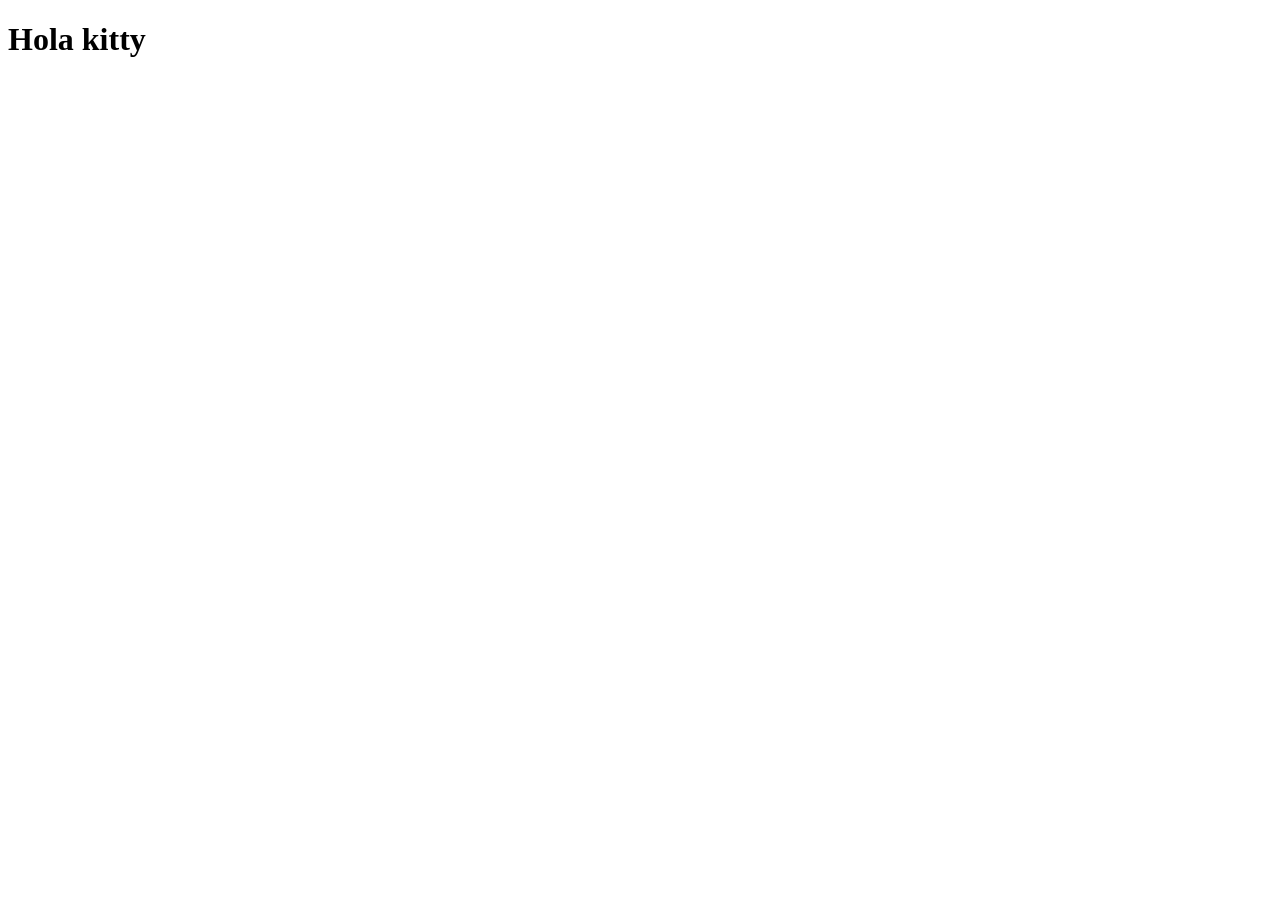
==== si.html @ 450eccf4 "hola" ====
<!DOCTYPE html>
<html lang="en">
<head>
    <meta charset="UTF-8">
    <meta name="viewport" content="width=device-width, initial-scale=1.0">
    <title>hola</title>
</head>
<body>
    <h1>Hola kitty</h1>
</body>
</html>
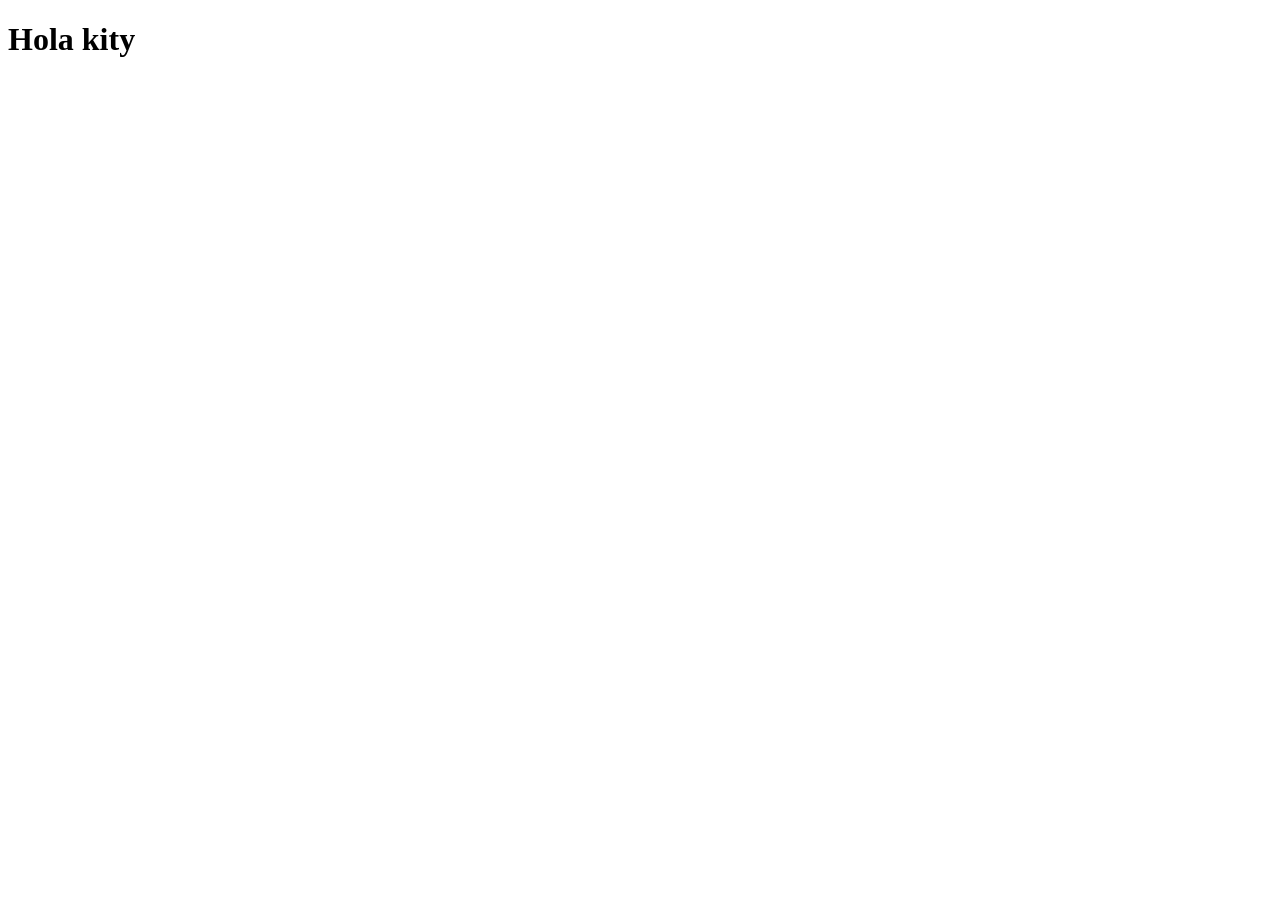
==== commit 134dbb63: "ñ" ====
--- a/si.html
+++ b/si.html
@@ -6,6 +6,6 @@
     <title>hola</title>
 </head>
 <body>
-    <h1>Hola kitty</h1>
+    <h1>Hola kity</h1>
 </body>
 </html>
